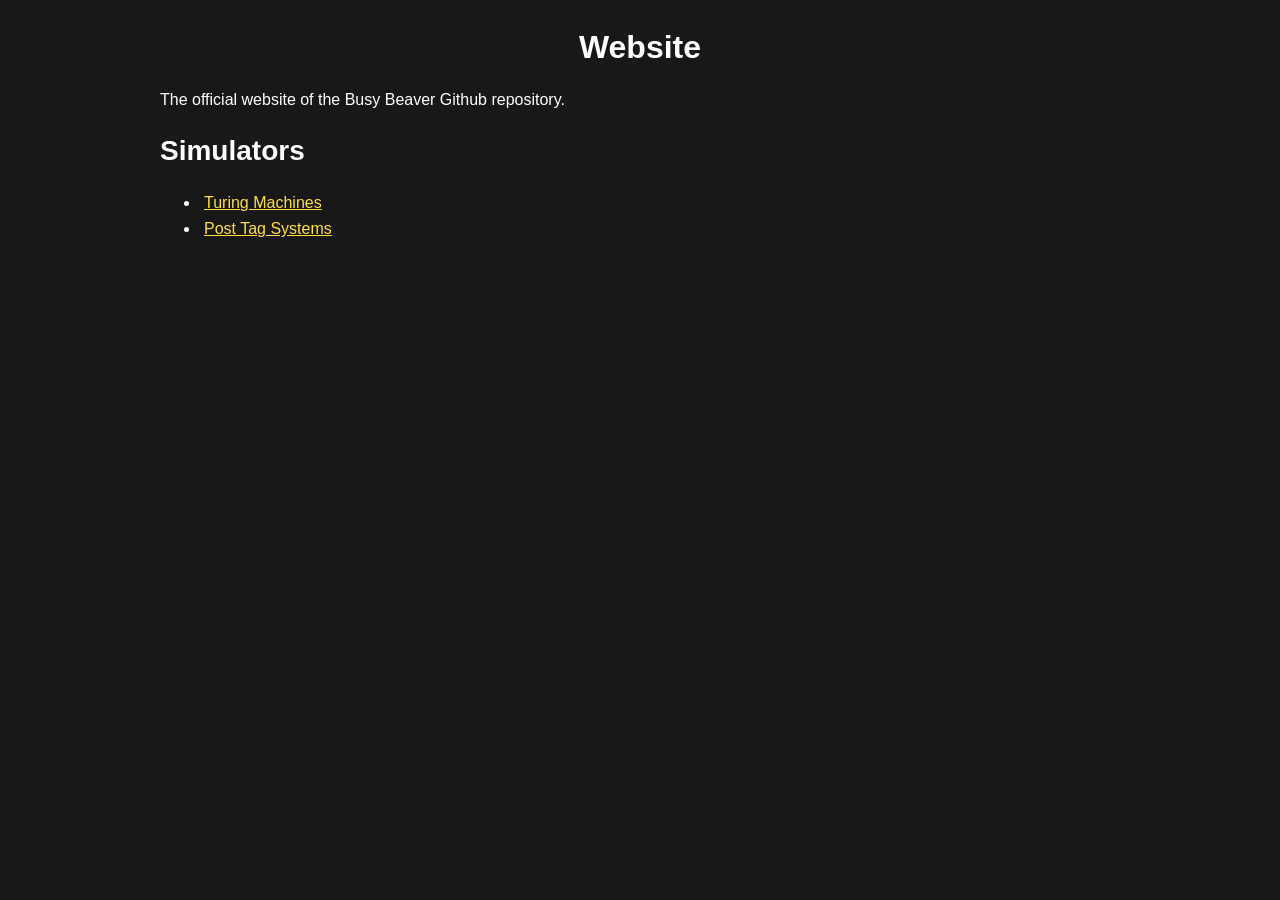
==== index.html @ 5620c98e "created tms visualizer website" ====
<!DOCTYPE html>
<html lang="en">
<head>
    <meta charset="UTF-8">
    <meta name="viewport" content="width=device-width, initial-scale=1.0">
    <title>Website</title>
    <link rel="stylesheet" href="./Website/style.css">
    <link rel="icon" type="image/x-icon" href="favicon.svg">
</head>

<body>
    <h1>Website</h1>

    <p>The official website of the Busy Beaver Github repository.</p>

    <h2>Simulators</h2>

    <ul>
    <li><a href="Website/turing-machine.html">Turing Machines</a></li>
    <li><a href="Website/post-tag.html">Post Tag Systems</a></li>
    </ul>
</body>
</html>
---- Website/style.css ----
/* Background */
/* ================================================================ */

body {
    font-family: Arial;
    background: #181818;
    text-align: left;
    padding: 8px;
    max-width: 960px;
    margin: auto;
    color: #FFFFFF;
}

/* Layout */
/* ================================================================ */

.header {
    padding-bottom: 6px;
    margin: 8px 0;
    display: flex;
    justify-content: center;
    gap: 40px;
}

.block {
    background: #101010;
    padding: 2px 2px;
    margin: 0;
    border-radius: 4px;
}

/* Text */
/* ================================================================ */

h1 {
    font-size: 32px;
    text-align: center;
}

h2 {
    font-size: 28px;
}

p {
    font-size: 16px;
    line-height: 24px;
    margin: 8px 0px;
}

code {
    background: #000000;
    padding: 2px 6px;
    border-radius: 4px;
}

/* Lists */
/* ================================================================ */

ul li {
    padding: 4px;
}

/* Links */
/* ================================================================ */

a {
    color: #FFE040;
}

a:visited {
    color: #FFA0C0;
}

a:hover {
    color: #FFC040;
}

a:active {
    color: #FFA040;
}

/* Buttons */
/* ================================================================ */

button {
    background: #2080FF;
    color: #FFFFFF;
    box-sizing: border-box;
    border: 0 solid #000;
    max-width: 240px;
    padding: 6px 10px;
    margin: 4px 6px 4px 0px;
    font-size: 16px;
    border-radius: 4px;
    cursor: pointer;
    white-space: nowrap;
}

button:hover {
    background: #1070F0;
}

button:active {
    background: #0060E0;
}

button:disabled {
    background: #606060;
    cursor: not-allowed;
}

/* Inputs */
/* ================================================================ */

input[type="text"] {
    background: #000000;
    color: #FFFFFF;
    border: 1px solid #404040;
    padding: 6px;
    margin: 6px 12px 6px 6px;
    border-radius: 4px;
}

/* Canvas */
/* ================================================================ */

canvas {
    margin-top: 10px;
    margin-bottom: 10px;
    border: 1px solid #404040;
    background: #000000;
    border-radius: 4px;
}
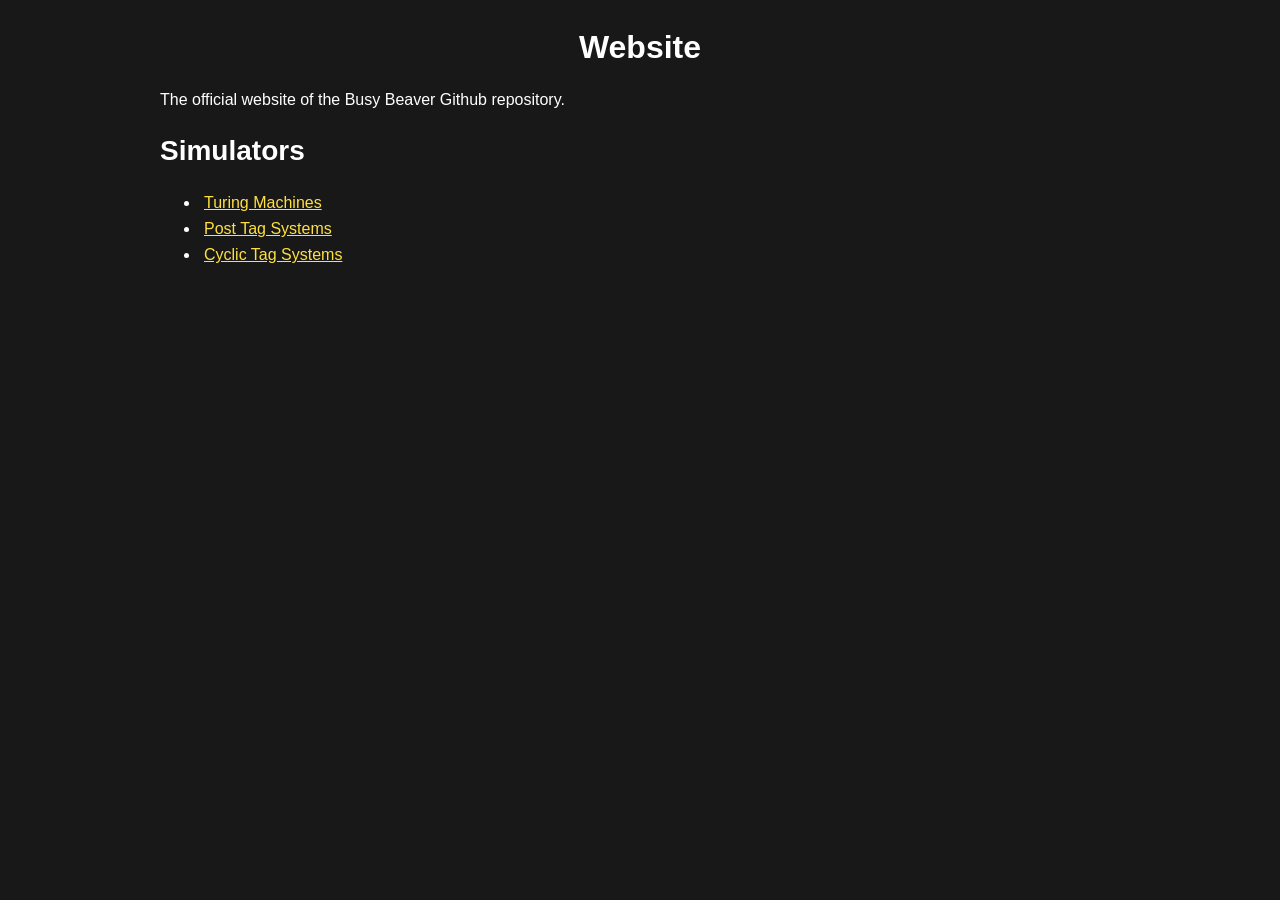
==== commit e9d8b89c: "added cyclic tag webpage" ====
--- a/index.html
+++ b/index.html
@@ -16,8 +16,9 @@
     <h2>Simulators</h2>
 
     <ul>
-    <li><a href="Website/turing-machine.html">Turing Machines</a></li>
-    <li><a href="Website/post-tag.html">Post Tag Systems</a></li>
+        <li><a href="Website/turing-machine.html">Turing Machines</a></li>
+        <li><a href="Website/post-tag-system.html">Post Tag Systems</a></li>
+        <li><a href="Website/cyclic-tag-system.html">Cyclic Tag Systems</a></li>
     </ul>
 </body>
 </html>
--- a/Website/style.css
+++ b/Website/style.css
@@ -22,13 +22,6 @@
     gap: 40px;
 }
 
-.block {
-    background: #101010;
-    padding: 2px 2px;
-    margin: 0;
-    border-radius: 4px;
-}
-
 /* Text */
 /* ================================================================ */
 
@@ -51,6 +44,11 @@
     background: #000000;
     padding: 2px 6px;
     border-radius: 4px;
+}
+
+label {
+    margin: 6px;
+    font-weight: 700;
 }
 
 /* Lists */
@@ -85,15 +83,16 @@
 button {
     background: #2080FF;
     color: #FFFFFF;
+    border: 0 solid #000;
+    border-radius: 4px;
+
     box-sizing: border-box;
-    border: 0 solid #000;
-    max-width: 240px;
-    padding: 6px 10px;
-    margin: 4px 6px 4px 0px;
     font-size: 16px;
-    border-radius: 4px;
     cursor: pointer;
     white-space: nowrap;
+
+    padding: 6px 10px;
+    margin: 6px;
 }
 
 button:hover {
@@ -116,9 +115,11 @@
     background: #000000;
     color: #FFFFFF;
     border: 1px solid #404040;
+    border-radius: 4px;
+    font-size: 16px;
+
     padding: 6px;
-    margin: 6px 12px 6px 6px;
-    border-radius: 4px;
+    margin: 6px;
 }
 
 /* Canvas */
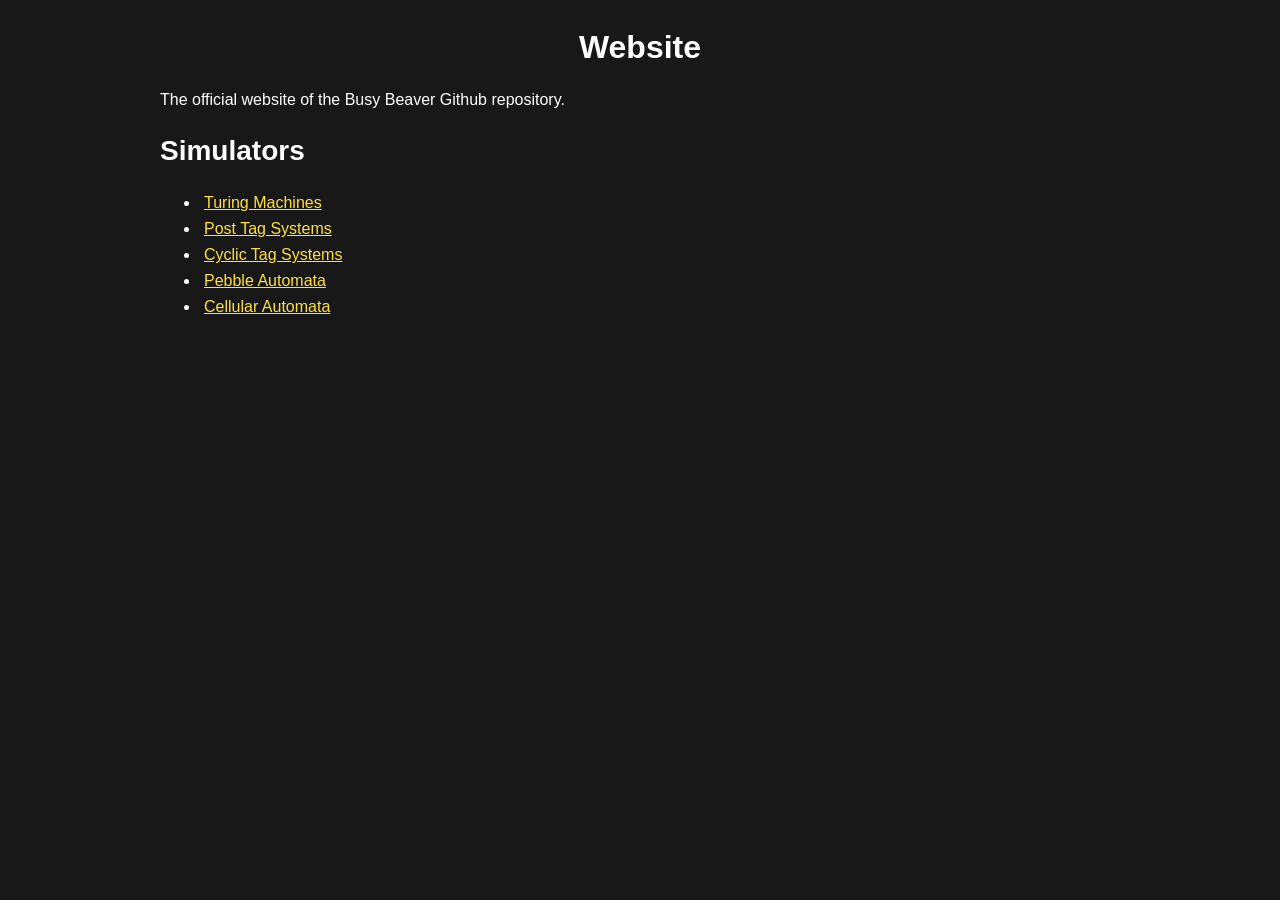
==== commit fa4f85d9: "added favicon" ====
--- a/index.html
+++ b/index.html
@@ -5,7 +5,7 @@
     <meta name="viewport" content="width=device-width, initial-scale=1.0">
     <title>Website</title>
     <link rel="stylesheet" href="./Website/style.css">
-    <link rel="icon" type="image/x-icon" href="favicon.svg">
+    <link rel="icon" type="image/x-icon" href="favicon.png">
 </head>
 
 <body>
@@ -19,6 +19,8 @@
         <li><a href="Website/turing-machine.html">Turing Machines</a></li>
         <li><a href="Website/post-tag-system.html">Post Tag Systems</a></li>
         <li><a href="Website/cyclic-tag-system.html">Cyclic Tag Systems</a></li>
+        <li><a href="Website/pebble-automaton.html">Pebble Automata</a></li>
+        <li><a href="Website/cellular-automaton.html">Cellular Automata</a></li>
     </ul>
 </body>
 </html>
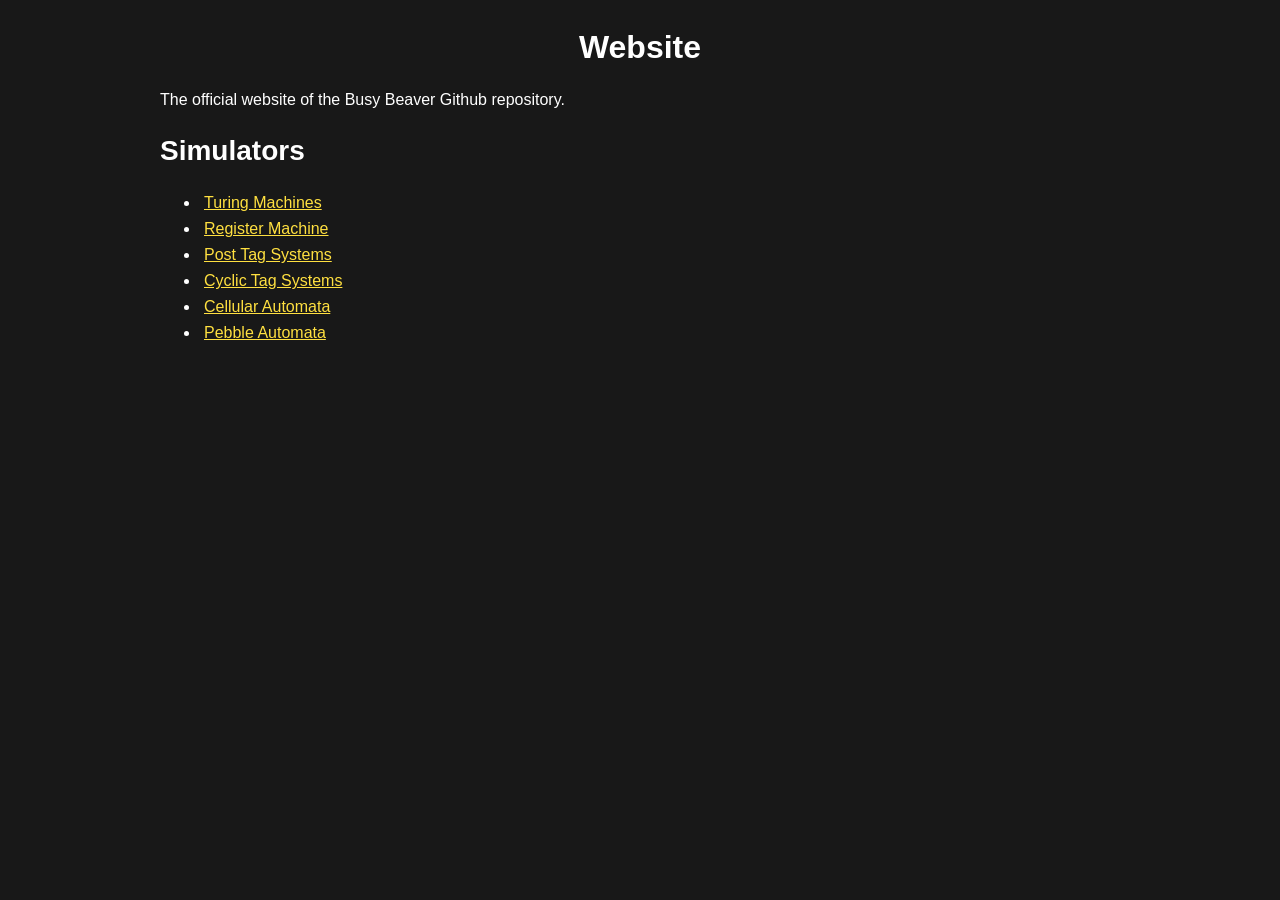
==== commit 63bf3994: "added register machine simulator" ====
--- a/index.html
+++ b/index.html
@@ -17,10 +17,11 @@
 
     <ul>
         <li><a href="Website/turing-machine.html">Turing Machines</a></li>
+        <li><a href="Website/register-machine.html">Register Machine</a></li>
         <li><a href="Website/post-tag-system.html">Post Tag Systems</a></li>
         <li><a href="Website/cyclic-tag-system.html">Cyclic Tag Systems</a></li>
+        <li><a href="Website/cellular-automaton.html">Cellular Automata</a></li>
         <li><a href="Website/pebble-automaton.html">Pebble Automata</a></li>
-        <li><a href="Website/cellular-automaton.html">Cellular Automata</a></li>
     </ul>
 </body>
 </html>
--- a/Website/style.css
+++ b/Website/style.css
@@ -108,6 +108,13 @@
     cursor: not-allowed;
 }
 
+button.zoom-button {
+    font-size: 24px;
+    width: 32px;
+    height: 32px;
+    padding: 0;
+}
+
 /* Inputs */
 /* ================================================================ */
 
@@ -131,4 +138,10 @@
     border: 1px solid #404040;
     background: #000000;
     border-radius: 4px;
+    touch-action: none;
+    cursor: grab;
+}
+
+canvas:active {
+    cursor: grabbing;
 }
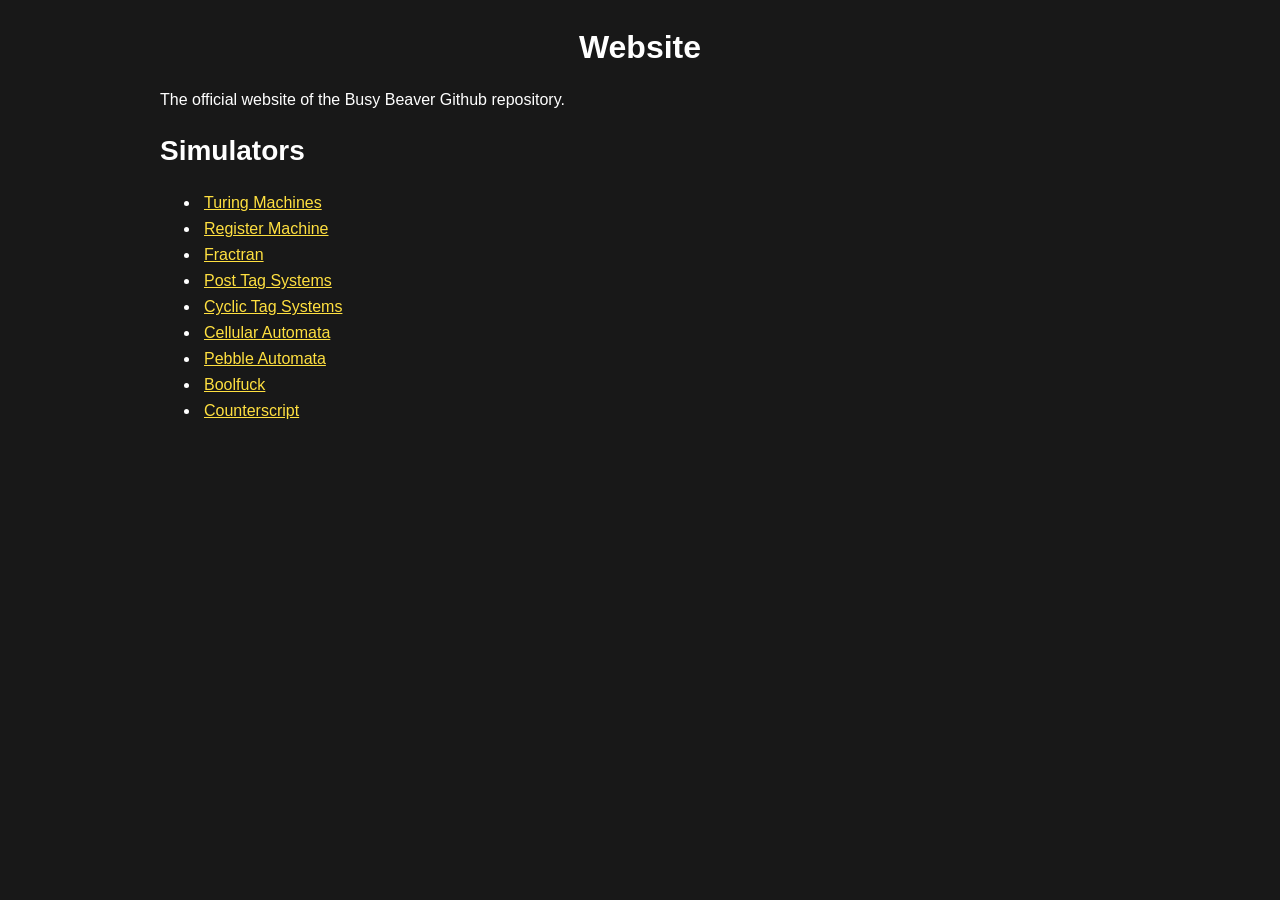
==== commit 69e64b2c: "updated post tag system" ====
--- a/index.html
+++ b/index.html
@@ -5,7 +5,7 @@
     <meta name="viewport" content="width=device-width, initial-scale=1.0">
     <title>Website</title>
     <link rel="stylesheet" href="./Website/style.css">
-    <link rel="icon" type="image/x-icon" href="favicon.png">
+    <link rel="icon" type="image/x-icon" href="./Website/favicon.png">
 </head>
 
 <body>
@@ -18,10 +18,13 @@
     <ul>
         <li><a href="Website/turing-machine.html">Turing Machines</a></li>
         <li><a href="Website/register-machine.html">Register Machine</a></li>
+        <li><a href="Website/fractran.html">Fractran</a></li>
         <li><a href="Website/post-tag-system.html">Post Tag Systems</a></li>
         <li><a href="Website/cyclic-tag-system.html">Cyclic Tag Systems</a></li>
         <li><a href="Website/cellular-automaton.html">Cellular Automata</a></li>
         <li><a href="Website/pebble-automaton.html">Pebble Automata</a></li>
+        <li><a href="Website/boolfuck.html">Boolfuck</a></li>
+        <li><a href="Website/counterscript.html">Counterscript</a></li>
     </ul>
 </body>
 </html>
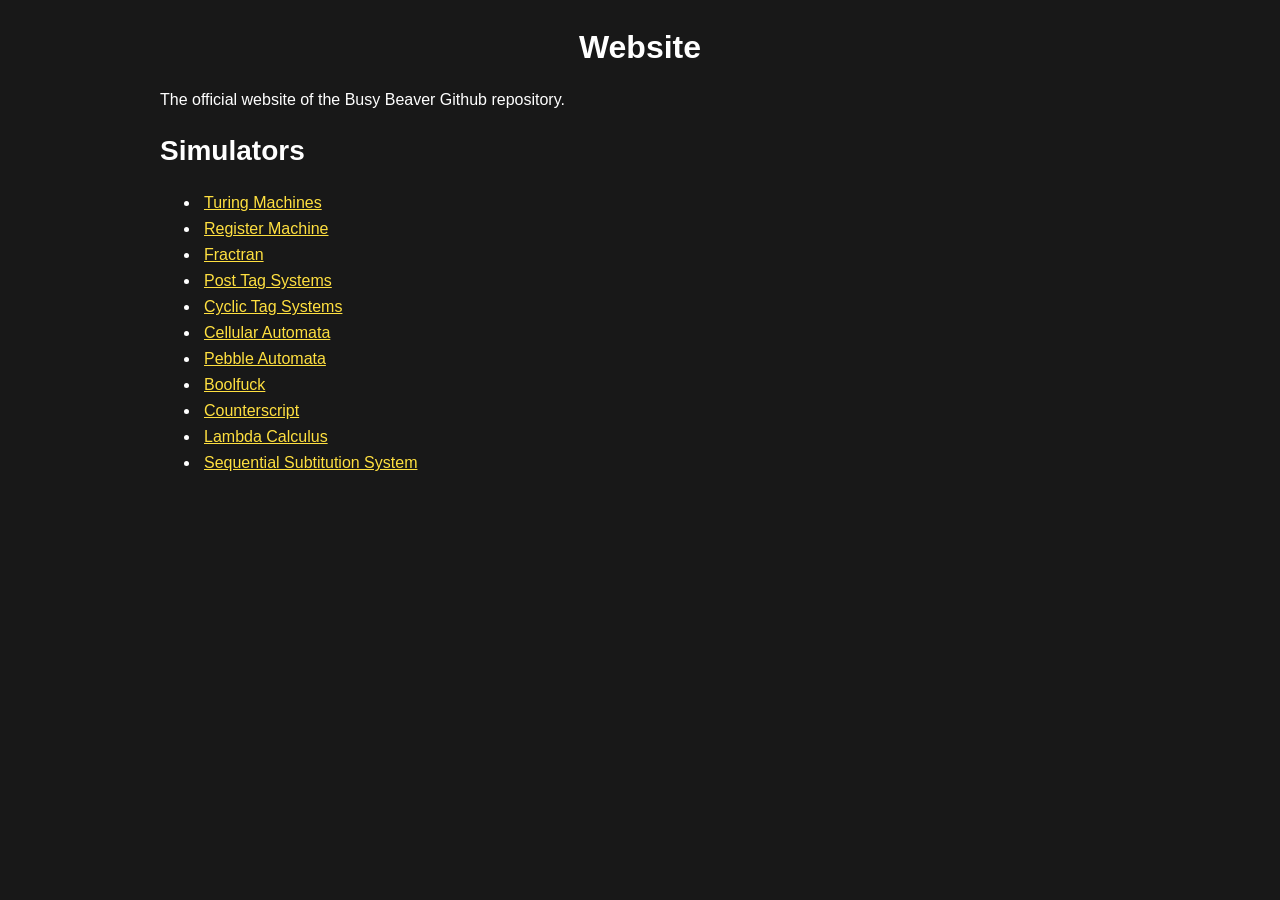
==== commit da683ed7: "added missing links" ====
--- a/index.html
+++ b/index.html
@@ -25,6 +25,8 @@
         <li><a href="Website/pebble-automaton.html">Pebble Automata</a></li>
         <li><a href="Website/boolfuck.html">Boolfuck</a></li>
         <li><a href="Website/counterscript.html">Counterscript</a></li>
+        <li><a href="Website/lambda-calculus.html">Lambda Calculus</a></li>
+        <li><a href="Website/sequential-subtitution-system.html">Sequential Subtitution System</a></li>
     </ul>
 </body>
 </html>
